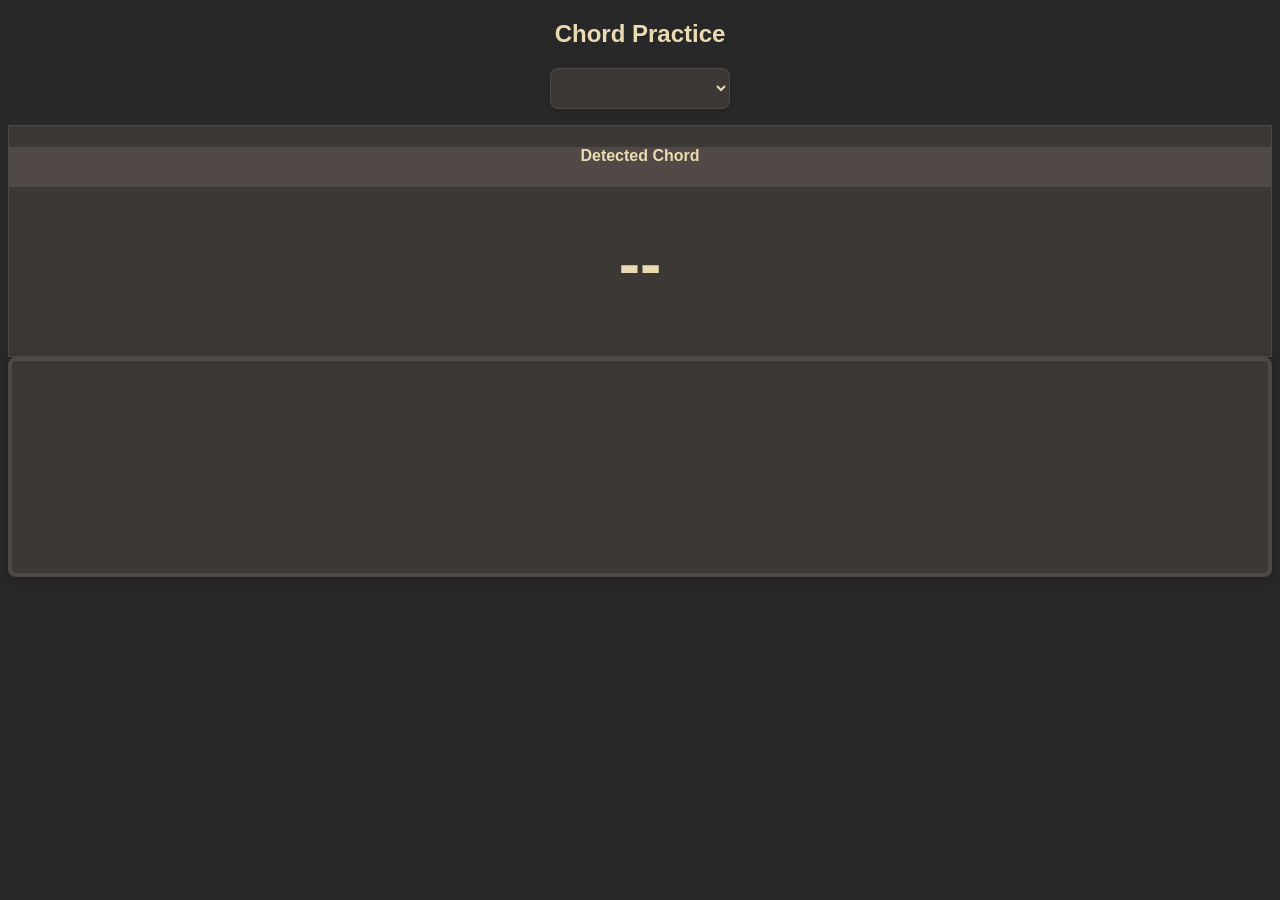
==== src/spiffs/chord.html @ fc00f17d "add chord note highlighting" ====
<!DOCTYPE html>
<html>
<head>
    <meta charset="utf-8">
    <title>Chord Practice</title>
    <link rel="stylesheet" href="bootstrap.css">
    <link rel="stylesheet" href="style.css">
</head>
<body>
    <div id="navbar"></div>

    <div class="container mt-5">
        <h2 class="text-center">Chord Practice</h2>
        <div class="row justify-content-center">
            <div class="col-md-4">
                <select id="chord-dropdown" class="form-select form-select-lg bg-dark text-light"></select>
            </div>
        </div>
        <div class="row justify-content-center">
            <div class="col-md-6">
                <div class="card">
                    <div class="card-header">
                        <h4>Detected Chord</h4>
                    </div>
                    <div class="card-body">
                        <div id="chord-display" class="chord-display">
                            <div id="chord-name">--</div>
                            <div id="notes-display" style="display: none; margin-top: 10px;"></div>
                        </div>
                    </div>
                </div>
            </div>
        </div>

        <div id="fretboard-container" class="mt-4 row justify-content-center">
            <div id="fretboard"></div>
        </div>
    </div>

    <script src="jquery.js"></script>
    <script src="popper.js"></script>
    <script src="bootstrap.js"></script>
    <script src="chords.js"></script>
    <script src="chord.js"></script>
</body>
---- src/spiffs/style.css ----
#tuning-dropdown {
    background-color: var(--bg1) !important;
    color: var(--fg) !important;
    border: 1px solid var(--bg2) !important;
    font-size: 1.2rem;
    padding: 0.5rem 1rem;
    border-radius: 8px;
    width: auto;
    min-width: 180px;
    max-width: 240px;
    text-align: center;
    background: var(--bg1);
    position: relative;
}

#tuning-dropdown::-ms-expand {
    display: none;
}

/* Custom arrow */
#tuning-dropdown {
    background-position: right 1rem center;
    background-size: 1.2em;
    box-shadow: 0 2px 8px rgba(0,0,0,0.08);
    display: block;
    margin-left: auto;
    margin-right: auto;
}
#tuning-dropdown option {
    text-align: center;
}

#tuning-dropdown option.separator {
    color: var(--fg-gray) !important;
    background: var(--bg2) !important;
    font-size: 0.9rem;
    text-align: center;
}

#tuning-dropdown:focus {
    border-color: var(--yellow) !important;
    outline: none;
}
/* Gruvbox Dark Color Scheme */
:root {
    --bg: #282828;
    --bg1: #3c3836;
    --bg2: #504945;
    --fg: #ebdbb2;
    --fg-gray: #a89984;
    --red: #cc241d;
    --green: #98971a;
    --yellow: #d79921;
    --blue: #458588;
    --purple: #b16286;
    --aqua: #689d6a;
    --orange: #d65d0e;
}

body {
    font-family: sans-serif;
    text-align: center;
    background-color: var(--bg);
    color: var(--fg);
}

/* Navbar styling */
.navbar {
    background-color: var(--bg1) !important;
    border-bottom: 1px solid var(--bg2);
}

.navbar-brand, .nav-link {
    color: var(--fg) !important;
}

.nav-link:hover {
    color: var(--yellow) !important;
}

.navbar-toggler-icon {
    background-image: url("data:image/svg+xml;charset=utf8,%3Csvg viewBox='0 0 30 30' xmlns='http://www.w3.org/2000/svg'%3E%3Cpath stroke='rgb(235, 219, 178)' stroke-width='2' stroke-linecap='round' stroke-miterlimit='10' d='M4 7h22M4 15h22M4 23h22'/%3E%3C/svg%3E");
}

/* Jumbotron */
.jumbotron {
    background-color: var(--bg1);
    color: var(--fg);
    border: 1px solid var(--bg2);
}

/* Meter styling */
#meter {
    position: relative;
    width: 300px;
    height: 150px;
    margin: 40px auto;
    border-top-left-radius: 300px;
    border-top-right-radius: 300px;
    border: 2px solid var(--fg-gray);
    border-bottom: none;
    overflow: hidden;
    background-color: var(--bg1);
}

#needle {
    position: absolute;
    bottom: 0;
    left: 50%;
    width: 4px;
    height: 140px;
    background: var(--orange);
    transform-origin: bottom center;
    transform: rotate(0deg);
    transition: transform 0.1s linear;
}

#green-zone {
    position: absolute;
    bottom: 0;
    left: 0;
    width: 100%;
    height: 100%;
    background-color: var(--green);
    clip-path: polygon(50% 100%, 40% 0%, 60% 0%);
    opacity: 0.3;
}

#center-line {
    position: absolute;
    bottom: 0;
    left: 50%;
    width: 2px;
    height: 100px;
    background-color: var(--fg-gray);
    transform: translateX(-50%);
    opacity: 0.5;
}

/* Readout display */
#readout {
    background-color: var(--bg1);
    border: 1px solid var(--bg2);
    border-radius: 8px;
    padding: 20px;
    margin: 20px auto;
    max-width: 300px;
}

#note {
    font-size: 4rem;
    font-weight: bold;
    color: var(--yellow);
    margin-bottom: 10px;
}

.dropdown-item {
    color: var(--fg);
}

.dropdown-item:hover {
    background-color: var(--bg2);
    color: var(--yellow);
}

.dropdown-divider {
    border-top: 1px solid var(--bg2);
}

/* Buttons */
.btn-secondary {
    background-color: var(--bg2);
    border-color: var(--fg-gray);
    color: var(--fg);
}

.btn-secondary:hover {
    background-color: var(--fg-gray);
    color: var(--bg);
}

/* Tuning display */
#tuning-display {
    background-color: var(--bg1);
    border: 1px solid var(--bg2);
    border-radius: 8px;
    padding: 15px;
}

.string-indicator {
    color: var(--fg-gray);
    margin: 5px;
}

.string-indicator.active {
    color: var(--green);
    font-weight: bold;
}

/* Scale page */
.scale-note {
    display: inline-block;
    background-color: var(--bg1);
    border: 1px solid var(--bg2);
    border-radius: 4px;
    padding: 8px 16px;
    margin: 5px;
    color: var(--fg);
}

.scale-note.root {
    background-color: var(--orange);
    color: var(--bg);
}

.scale-note.interval {
    background-color: var(--blue);
    color: var(--fg);
}

/* Cards */
.card {
    background-color: var(--bg1);
    border: 1px solid var(--bg2);
}

.card-header {
    background-color: var(--bg2);
    color: var(--fg);
    border-bottom: 1px solid var(--bg2);
}

.card-body {
    color: var(--fg);
}

/* Form elements */
.form-control {
    background-color: var(--bg1);
    border: 1px solid var(--bg2);
    color: var(--fg);
}

.form-control:focus {
    background-color: var(--bg1);
    border-color: var(--yellow);
    color: var(--fg);
}

/* Links */
a {
    color: var(--aqua);
}

a:hover {
    color: var(--yellow);
}

/* Chord detector page */
.chord-display {
    background-color: var(--bg1);
    border-radius: 8px;
    padding: 40px 20px;
    text-align: center;
}

#chord-name {
    font-size: 4rem;
    font-weight: bold;
    color: var(--fg);
    margin-bottom: 15px;
}

#chord-name.detected {
    color: var(--green);
}

/* Chord dropdown style (match tuner) */
#chord-dropdown {
    background-color: var(--bg1) !important;
    color: var(--fg) !important;
    border: 1px solid var(--bg2) !important;
    font-size: 1.2rem;
    padding: 0.5rem 1rem;
    border-radius: 8px;
    margin-bottom: 1rem;
    width: auto;
    min-width: 180px;
    max-width: 240px;
    text-align: center;
    box-shadow: 0 2px 8px rgba(0,0,0,0.08);
    display: block;
    margin-left: auto;
    margin-right: auto;
}
#chord-dropdown option {
    text-align: center;
}
#chord-dropdown:focus {
    border-color: var(--yellow) !important;
    outline: none;
}

/* Fretboard grid styles */
#fretboard {
    display: grid;
    grid-template-columns: 32px repeat(12, 48px); /* first column for X/O */
    grid-template-rows: repeat(5, 32px);
    gap: 0;
    background: var(--bg1);
    border: 4px solid var(--bg2);
    border-radius: 8px;
    box-shadow: 0 2px 12px rgba(0,0,0,0.18);
    min-width: 640px;
    min-height: 192px;
    position: relative;
    padding-top: 20px;
}
.fret-cell {
    width: 48px;
    height: 32px;
    background: none;
    border-right: 2px solid var(--fg-gray);
    border-top: 2px solid var(--fg-gray);
    box-sizing: border-box;
    position: relative;
}
.fret-label {
    font-size: 0.9rem;
    color: var(--fg-gray);
    position: absolute;
    top: 100%;
    left: 50%;
    transform: translate(-50%, 0);
    margin-top: 10px;
}

.fret-cell.last-row {
    border-right: none;
    height: 5px;
}

.fret-circle {
    width: 26px;
    height: 26px;
    background: var(--blue);
    border-radius: 50%;
    position: absolute;
    left: 50%;
    top: 0;
    transform: translate(-50%, -50%);
    box-shadow: 0 1px 6px rgba(0,0,0,0.18);
    display: flex;
    align-items: center;
    justify-content: center;
    color: var(--fg);
    font-weight: bold;
    font-size: 1.2rem;
    z-index: 2;
    border: 2px solid var(--fg);
}

.fret-xo-circle {
    top: 50%;
    transform: translate(-50%, -50%);
    font-size: 1rem;
}

.fret-circle-target {
    background: var(--blue);
}

.fret-circle-correct {
    background: var(--green) !important;
}

.fret-circle-incorrect {
    background: var(--red) !important;
}
.fret-xo {
    height: 32px;
    width: 32px;
    transform: translateY(-16px);
    vertical-align: bottom;
    text-align: center;
    position: relative;
    display: flex;
    align-items: center;
    justify-content: center;
}

.fret-xo .fret-circle {
    position: static;
    transform: none;
    margin: 0 auto;
}

/* Played note highlighting */
.note-circle {
    width: 26px;
    height: 26px;
    background: var(--green);
    border-radius: 50%;
    position: absolute;
    left: 50%;
    top: 0;
    transform: translate(-50%, -50%);
    box-shadow: 0 1px 6px rgba(0,0,0,0.18);
    display: flex;
    align-items: center;
    justify-content: center;
    color: var(--fg);
    font-weight: bold;
    font-size: 0.9rem;
    z-index: 1;
    border: 2px solid var(--fg);
}

.note-circle-correct {
    background: var(--green);
}

.note-circle-incorrect {
    background: var(--red);
}

#fretboard-container {
    position: relative;
    height: 240px;
}
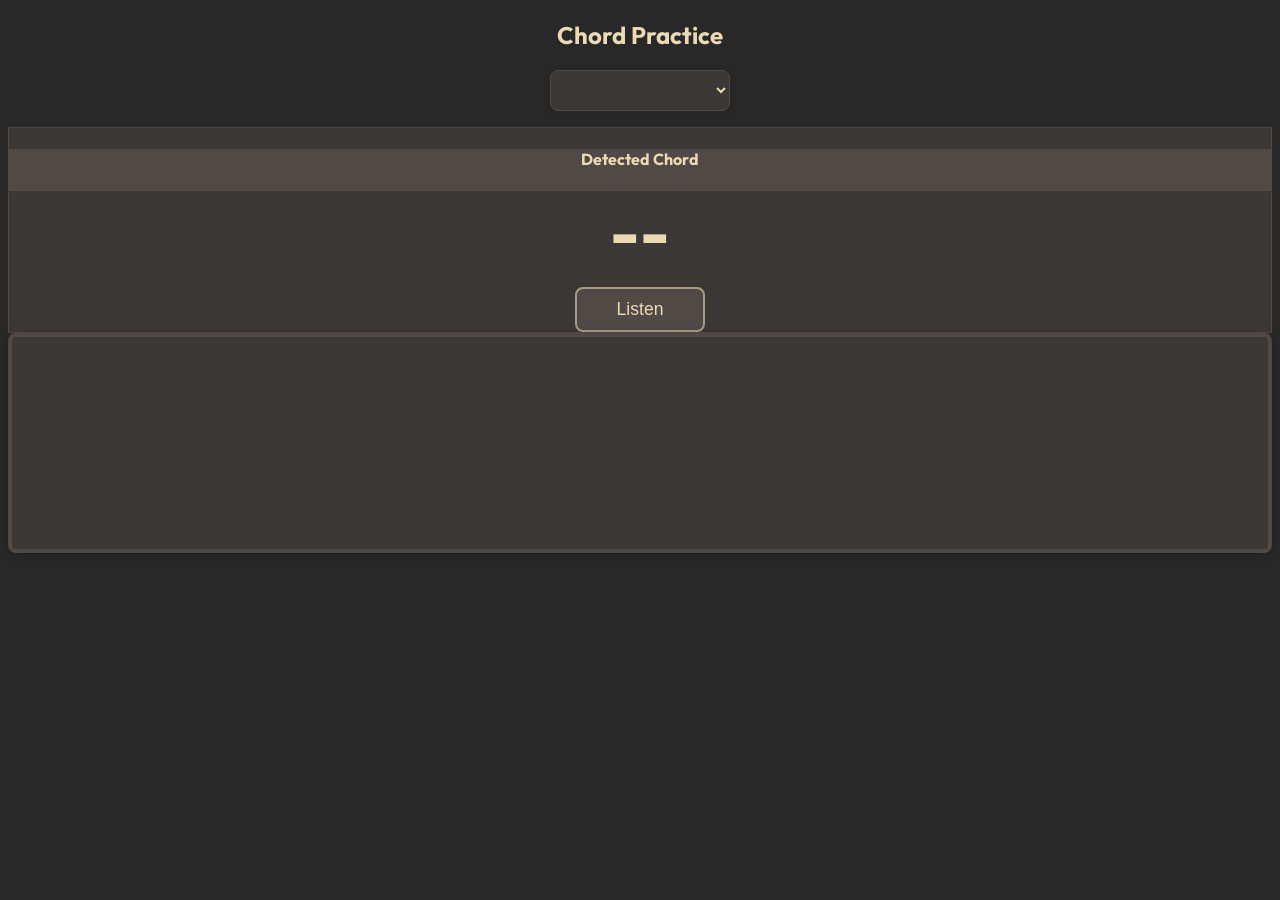
==== commit 4290f875: "light mode" ====
--- a/src/spiffs/chord.html
+++ b/src/spiffs/chord.html
@@ -5,11 +5,13 @@
     <title>Chord Practice</title>
     <link rel="stylesheet" href="bootstrap.css">
     <link rel="stylesheet" href="style.css">
+    <link rel="stylesheet" href="chord.css">
+    <link rel="stylesheet" href="fretboard.css">
 </head>
 <body>
     <div id="navbar"></div>
 
-    <div class="container mt-5">
+    <div class="container mt-4">
         <h2 class="text-center">Chord Practice</h2>
         <div class="row justify-content-center">
             <div class="col-md-4">
@@ -25,7 +27,11 @@
                     <div class="card-body">
                         <div id="chord-display" class="chord-display">
                             <div id="chord-name">--</div>
-                            <div id="notes-display" style="display: none; margin-top: 10px;"></div>
+                            <div id="target-notes-display" style="margin-top: 10px;"></div>
+                            <div id="detected-notes-display" style="margin-top: 5px; display: none;"></div>
+                            <div class="text-center mt-3">
+                                <button id="listen-btn" class="btn btn-lg">Listen</button>
+                            </div>
                         </div>
                     </div>
                 </div>
--- a/src/spiffs/style.css
+++ b/src/spiffs/style.css
@@ -1,46 +1,5 @@
-#tuning-dropdown {
-    background-color: var(--bg1) !important;
-    color: var(--fg) !important;
-    border: 1px solid var(--bg2) !important;
-    font-size: 1.2rem;
-    padding: 0.5rem 1rem;
-    border-radius: 8px;
-    width: auto;
-    min-width: 180px;
-    max-width: 240px;
-    text-align: center;
-    background: var(--bg1);
-    position: relative;
-}
-
-#tuning-dropdown::-ms-expand {
-    display: none;
-}
-
-/* Custom arrow */
-#tuning-dropdown {
-    background-position: right 1rem center;
-    background-size: 1.2em;
-    box-shadow: 0 2px 8px rgba(0,0,0,0.08);
-    display: block;
-    margin-left: auto;
-    margin-right: auto;
-}
-#tuning-dropdown option {
-    text-align: center;
-}
-
-#tuning-dropdown option.separator {
-    color: var(--fg-gray) !important;
-    background: var(--bg2) !important;
-    font-size: 0.9rem;
-    text-align: center;
-}
-
-#tuning-dropdown:focus {
-    border-color: var(--yellow) !important;
-    outline: none;
-}
+@import url('https://fonts.googleapis.com/css2?family=Outfit:wght@400;600;700&display=swap');
+
 /* Gruvbox Dark Color Scheme */
 :root {
     --bg: #282828;
@@ -57,8 +16,94 @@
     --orange: #d65d0e;
 }
 
+/* Gruvbox Light Color Scheme */
+body.light-theme {
+    --bg: #fbf1c7;
+    --bg1: #ebdbb2;
+    --bg2: #d5c4a1;
+    --fg: #3c3836;
+    --fg-gray: #7c6f64;
+    --red: #9d0006;
+    --green: #79740e;
+    --yellow: #b57614;
+    --blue: #076678;
+    --purple: #8f3f71;
+    --aqua: #427b58;
+    --orange: #af3a03;
+}
+
+/* Theme toggle */
+.theme-toggle {
+    display: flex;
+    align-items: center;
+    align-self: center;
+    gap: 6px;
+    flex-shrink: 0;
+    padding-right: 8px;
+    margin-left: auto;
+}
+
+.theme-toggle-label {
+    font-size: 1rem;
+    line-height: 1;
+    height: 20px;
+    display: flex;
+    align-items: center;
+    color: var(--fg-gray);
+    user-select: none;
+}
+
+.theme-switch {
+    position: relative;
+    display: inline-block;
+    width: 36px;
+    height: 20px;
+    margin: 0;
+}
+
+.theme-switch input {
+    position: absolute;
+    opacity: 0;
+    width: 0;
+    height: 0;
+    margin: 0;
+}
+
+.theme-slider {
+    position: absolute;
+    cursor: pointer;
+    inset: 0;
+    background-color: var(--bg2);
+    border: 1px solid var(--fg-gray);
+    border-radius: 20px;
+    transition: background-color 0.2s;
+}
+
+.theme-slider::before {
+    content: '';
+    position: absolute;
+    width: 14px;
+    height: 14px;
+    left: 2px;
+    top: 50%;
+    transform: translateY(-50%);
+    background-color: var(--fg-gray);
+    border-radius: 50%;
+    transition: transform 0.2s, background-color 0.2s;
+}
+
+.theme-switch input:checked + .theme-slider {
+    background-color: var(--yellow);
+    border-color: var(--yellow);
+}
+
+.theme-switch input:checked + .theme-slider::before {
+    transform: translate(16px, -50%);
+    background-color: var(--bg);
+}
+
 body {
-    font-family: sans-serif;
+    font-family: 'Outfit', sans-serif;
     text-align: center;
     background-color: var(--bg);
     color: var(--fg);
@@ -74,8 +119,25 @@
     color: var(--fg) !important;
 }
 
+.nav-link {
+    margin: 0 4px;
+    padding: 6px 18px !important;
+    border-radius: 6px;
+    border: 1px solid var(--bg2);
+    background-color: var(--bg2);
+    transition: background-color 0.15s, color 0.15s, border-color 0.15s;
+}
+
 .nav-link:hover {
-    color: var(--yellow) !important;
+    color: var(--bg) !important;
+    background-color: var(--yellow) !important;
+    border-color: var(--yellow) !important;
+}
+
+.nav-link.active {
+    color: var(--bg) !important;
+    background-color: var(--orange) !important;
+    border-color: var(--orange) !important;
 }
 
 .navbar-toggler-icon {
@@ -89,71 +151,7 @@
     border: 1px solid var(--bg2);
 }
 
-/* Meter styling */
-#meter {
-    position: relative;
-    width: 300px;
-    height: 150px;
-    margin: 40px auto;
-    border-top-left-radius: 300px;
-    border-top-right-radius: 300px;
-    border: 2px solid var(--fg-gray);
-    border-bottom: none;
-    overflow: hidden;
-    background-color: var(--bg1);
-}
-
-#needle {
-    position: absolute;
-    bottom: 0;
-    left: 50%;
-    width: 4px;
-    height: 140px;
-    background: var(--orange);
-    transform-origin: bottom center;
-    transform: rotate(0deg);
-    transition: transform 0.1s linear;
-}
-
-#green-zone {
-    position: absolute;
-    bottom: 0;
-    left: 0;
-    width: 100%;
-    height: 100%;
-    background-color: var(--green);
-    clip-path: polygon(50% 100%, 40% 0%, 60% 0%);
-    opacity: 0.3;
-}
-
-#center-line {
-    position: absolute;
-    bottom: 0;
-    left: 50%;
-    width: 2px;
-    height: 100px;
-    background-color: var(--fg-gray);
-    transform: translateX(-50%);
-    opacity: 0.5;
-}
-
-/* Readout display */
-#readout {
-    background-color: var(--bg1);
-    border: 1px solid var(--bg2);
-    border-radius: 8px;
-    padding: 20px;
-    margin: 20px auto;
-    max-width: 300px;
-}
-
-#note {
-    font-size: 4rem;
-    font-weight: bold;
-    color: var(--yellow);
-    margin-bottom: 10px;
-}
-
+/* Dropdown items */
 .dropdown-item {
     color: var(--fg);
 }
@@ -179,22 +177,42 @@
     color: var(--bg);
 }
 
-/* Tuning display */
-#tuning-display {
-    background-color: var(--bg1);
-    border: 1px solid var(--bg2);
-    border-radius: 8px;
-    padding: 15px;
-}
-
-.string-indicator {
-    color: var(--fg-gray);
-    margin: 5px;
-}
-
-.string-indicator.active {
-    color: var(--green);
-    font-weight: bold;
+/* Cards */
+.card {
+    background-color: var(--bg1);
+    border: 1px solid var(--bg2);
+}
+
+.card-header {
+    background-color: var(--bg2);
+    color: var(--fg);
+    border-bottom: 1px solid var(--bg2);
+}
+
+.card-body {
+    color: var(--fg);
+}
+
+/* Form elements */
+.form-control {
+    background-color: var(--bg1);
+    border: 1px solid var(--bg2);
+    color: var(--fg);
+}
+
+.form-control:focus {
+    background-color: var(--bg1);
+    border-color: var(--yellow);
+    color: var(--fg);
+}
+
+/* Links */
+a {
+    color: var(--aqua);
+}
+
+a:hover {
+    color: var(--yellow);
 }
 
 /* Scale page */
@@ -218,213 +236,52 @@
     color: var(--fg);
 }
 
-/* Cards */
-.card {
-    background-color: var(--bg1);
-    border: 1px solid var(--bg2);
-}
-
-.card-header {
-    background-color: var(--bg2);
-    color: var(--fg);
-    border-bottom: 1px solid var(--bg2);
-}
-
-.card-body {
-    color: var(--fg);
-}
-
-/* Form elements */
-.form-control {
-    background-color: var(--bg1);
-    border: 1px solid var(--bg2);
-    color: var(--fg);
-}
-
-.form-control:focus {
-    background-color: var(--bg1);
+.scale-root-circle {
+    background: var(--orange) !important;
+    color: var(--bg) !important;
+}
+
+.fret-circle.scale-note-circle {
+    font-size: 1rem;
+}
+
+.select-dark {
+    background-color: var(--bg1);
+    color: var(--fg);
+    border: 1px solid var(--bg2);
+    font-size: 1.1rem;
+    padding: 0.4rem 0.8rem;
+    border-radius: 8px;
+    min-width: 140px;
+}
+
+.select-dark:focus {
     border-color: var(--yellow);
-    color: var(--fg);
-}
-
-/* Links */
-a {
-    color: var(--aqua);
-}
-
-a:hover {
-    color: var(--yellow);
-}
-
-/* Chord detector page */
-.chord-display {
-    background-color: var(--bg1);
-    border-radius: 8px;
-    padding: 40px 20px;
-    text-align: center;
-}
-
-#chord-name {
-    font-size: 4rem;
-    font-weight: bold;
-    color: var(--fg);
-    margin-bottom: 15px;
-}
-
-#chord-name.detected {
-    color: var(--green);
-}
-
-/* Chord dropdown style (match tuner) */
-#chord-dropdown {
-    background-color: var(--bg1) !important;
-    color: var(--fg) !important;
-    border: 1px solid var(--bg2) !important;
-    font-size: 1.2rem;
-    padding: 0.5rem 1rem;
-    border-radius: 8px;
-    margin-bottom: 1rem;
-    width: auto;
-    min-width: 180px;
-    max-width: 240px;
-    text-align: center;
-    box-shadow: 0 2px 8px rgba(0,0,0,0.08);
-    display: block;
-    margin-left: auto;
-    margin-right: auto;
-}
-#chord-dropdown option {
-    text-align: center;
-}
-#chord-dropdown:focus {
-    border-color: var(--yellow) !important;
     outline: none;
 }
 
-/* Fretboard grid styles */
-#fretboard {
-    display: grid;
-    grid-template-columns: 32px repeat(12, 48px); /* first column for X/O */
-    grid-template-rows: repeat(5, 32px);
-    gap: 0;
-    background: var(--bg1);
-    border: 4px solid var(--bg2);
-    border-radius: 8px;
-    box-shadow: 0 2px 12px rgba(0,0,0,0.18);
-    min-width: 640px;
-    min-height: 192px;
-    position: relative;
-    padding-top: 20px;
-}
-.fret-cell {
-    width: 48px;
-    height: 32px;
-    background: none;
-    border-right: 2px solid var(--fg-gray);
-    border-top: 2px solid var(--fg-gray);
-    box-sizing: border-box;
-    position: relative;
-}
-.fret-label {
-    font-size: 0.9rem;
-    color: var(--fg-gray);
-    position: absolute;
-    top: 100%;
-    left: 50%;
-    transform: translate(-50%, 0);
-    margin-top: 10px;
-}
-
-.fret-cell.last-row {
-    border-right: none;
-    height: 5px;
-}
-
-.fret-circle {
-    width: 26px;
-    height: 26px;
-    background: var(--blue);
-    border-radius: 50%;
-    position: absolute;
-    left: 50%;
-    top: 0;
-    transform: translate(-50%, -50%);
-    box-shadow: 0 1px 6px rgba(0,0,0,0.18);
-    display: flex;
-    align-items: center;
-    justify-content: center;
-    color: var(--fg);
-    font-weight: bold;
-    font-size: 1.2rem;
-    z-index: 2;
-    border: 2px solid var(--fg);
-}
-
-.fret-xo-circle {
-    top: 50%;
-    transform: translate(-50%, -50%);
-    font-size: 1rem;
-}
-
-.fret-circle-target {
-    background: var(--blue);
-}
-
-.fret-circle-correct {
-    background: var(--green) !important;
-}
-
-.fret-circle-incorrect {
-    background: var(--red) !important;
-}
-.fret-xo {
-    height: 32px;
-    width: 32px;
-    transform: translateY(-16px);
-    vertical-align: bottom;
-    text-align: center;
-    position: relative;
-    display: flex;
-    align-items: center;
-    justify-content: center;
-}
-
-.fret-xo .fret-circle {
-    position: static;
-    transform: none;
-    margin: 0 auto;
-}
-
-/* Played note highlighting */
-.note-circle {
-    width: 26px;
-    height: 26px;
-    background: var(--green);
-    border-radius: 50%;
-    position: absolute;
-    left: 50%;
-    top: 0;
-    transform: translate(-50%, -50%);
-    box-shadow: 0 1px 6px rgba(0,0,0,0.18);
-    display: flex;
-    align-items: center;
-    justify-content: center;
-    color: var(--fg);
-    font-weight: bold;
-    font-size: 0.9rem;
-    z-index: 1;
-    border: 2px solid var(--fg);
-}
-
-.note-circle-correct {
-    background: var(--green);
-}
-
-.note-circle-incorrect {
-    background: var(--red);
-}
-
-#fretboard-container {
-    position: relative;
-    height: 240px;
-}
+/* Light theme: fretboard circles have dark backgrounds so need light text */
+body.light-theme .fret-circle {
+    color: var(--bg);
+    border-color: var(--bg2);
+}
+
+body.light-theme .note-circle {
+    color: var(--bg);
+    border-color: var(--bg2);
+}
+
+body.light-theme .scale-note.interval {
+    color: var(--bg);
+}
+
+/* Mobile navbar */
+@media (max-width: 991.98px) {
+    .navbar-toggler  { order: 1; }
+    .theme-toggle    { order: 2; }
+    .navbar-collapse { order: 3; }
+
+    .navbar-collapse .nav-link {
+        margin: 4px 8px;
+    }
+}
--- a/src/spiffs/chord.css
+++ b/src/spiffs/chord.css
@@ -0,0 +1,78 @@
+/* Chord detector page styles */
+
+.chord-display {
+    background-color: var(--bg1);
+    border-radius: 8px;
+    text-align: center;
+}
+
+#chord-name {
+    font-size: 4rem;
+    font-weight: bold;
+    color: var(--fg);
+    margin-bottom: 15px;
+}
+
+#chord-name.detected-correct {
+    color: var(--green);
+}
+
+#chord-name.detected-incorrect {
+    color: var(--red);
+}
+
+/* Chord dropdown style (match tuner) */
+#chord-dropdown {
+    background-color: var(--bg1) !important;
+    color: var(--fg) !important;
+    border: 1px solid var(--bg2) !important;
+    font-size: 1.2rem;
+    padding: 0.5rem 1rem;
+    border-radius: 8px;
+    margin-bottom: 1rem;
+    width: auto;
+    min-width: 180px;
+    max-width: 240px;
+    text-align: center;
+    box-shadow: 0 2px 8px rgba(0,0,0,0.08);
+    display: block;
+    margin-left: auto;
+    margin-right: auto;
+}
+
+#chord-dropdown option {
+    text-align: center;
+}
+
+#chord-dropdown:focus {
+    border-color: var(--yellow) !important;
+    outline: none;
+}
+
+/* Listen button styling */
+#listen-btn {
+    background-color: var(--bg2) !important;
+    border: 2px solid var(--fg-gray) !important;
+    color: var(--fg) !important;
+    font-size: 1.1rem;
+    padding: 10px 40px;
+    border-radius: 8px;
+    transition: all 0.3s ease;
+}
+
+#listen-btn:hover {
+    background-color: var(--fg-gray) !important;
+    color: var(--bg) !important;
+    border-color: var(--yellow) !important;
+}
+
+#listen-btn.listening {
+    background-color: var(--green) !important;
+    border-color: var(--green) !important;
+    color: var(--bg) !important;
+}
+
+#listen-btn.listening:hover {
+    background-color: var(--red) !important;
+    border-color: var(--red) !important;
+}
--- a/src/spiffs/fretboard.css
+++ b/src/spiffs/fretboard.css
@@ -0,0 +1,133 @@
+/* Fretboard grid styles */
+
+#fretboard {
+    display: grid;
+    grid-template-columns: 32px repeat(12, 48px); /* first column for X/O */
+    grid-template-rows: repeat(5, 32px);
+    gap: 0;
+    background: var(--bg1);
+    border: 4px solid var(--bg2);
+    border-radius: 8px;
+    box-shadow: 0 2px 12px rgba(0,0,0,0.18);
+    min-width: 640px;
+    min-height: 192px;
+    position: relative;
+    padding-top: 20px;
+    padding-right: 16px;
+}
+
+.fret-cell {
+    width: 48px;
+    height: 32px;
+    background: none;
+    border-right: 2px solid var(--fg-gray);
+    border-top: 2px solid var(--fg-gray);
+    box-sizing: border-box;
+    position: relative;
+}
+
+.fret-label {
+    font-size: 0.9rem;
+    color: var(--fg-gray);
+    position: absolute;
+    top: 100%;
+    left: 50%;
+    transform: translate(-50%, 0);
+    margin-top: 10px;
+}
+
+.fret-cell.last-row {
+    border-right: none;
+    height: 5px;
+}
+
+.fret-circle {
+    width: 30px;
+    height: 30px;
+    background: var(--blue);
+    border-radius: 50%;
+    position: absolute;
+    left: 50%;
+    top: 0;
+    transform: translate(-50%, -50%);
+    box-shadow: 0 1px 6px rgba(0,0,0,0.18);
+    display: flex;
+    align-items: center;
+    justify-content: center;
+    line-height: 1;
+    color: var(--fg);
+    font-weight: bold;
+    font-size: 1.2rem;
+    z-index: 2;
+    border: 2px solid var(--fg);
+}
+
+.fret-xo-circle {
+    top: 50%;
+    transform: translate(-50%, -50%);
+    font-size: 1rem;
+}
+
+.fret-circle-target {
+    background: var(--blue);
+}
+
+.fret-circle-correct {
+    background: var(--green) !important;
+}
+
+.fret-circle-incorrect {
+    background: var(--red) !important;
+}
+
+.fret-xo {
+    height: 32px;
+    width: 32px;
+    transform: translateY(-16px);
+    vertical-align: bottom;
+    text-align: center;
+    position: relative;
+    display: flex;
+    align-items: center;
+    justify-content: center;
+}
+
+.fret-xo .fret-circle {
+    position: static;
+    transform: none;
+    margin: 0 auto;
+}
+
+/* Played note highlighting */
+.note-circle {
+    width: 26px;
+    height: 26px;
+    background: var(--green);
+    border-radius: 50%;
+    position: absolute;
+    left: 50%;
+    top: 0;
+    transform: translate(-50%, -50%);
+    box-shadow: 0 1px 6px rgba(0,0,0,0.18);
+    display: flex;
+    align-items: center;
+    justify-content: center;
+    color: var(--fg);
+    font-weight: bold;
+    font-size: 0.9rem;
+    z-index: 1;
+    border: 2px solid var(--fg);
+}
+
+.note-circle-correct {
+    background: var(--green);
+}
+
+.note-circle-incorrect {
+    background: var(--red);
+}
+
+#fretboard-container {
+    position: relative;
+    height: 240px;
+}
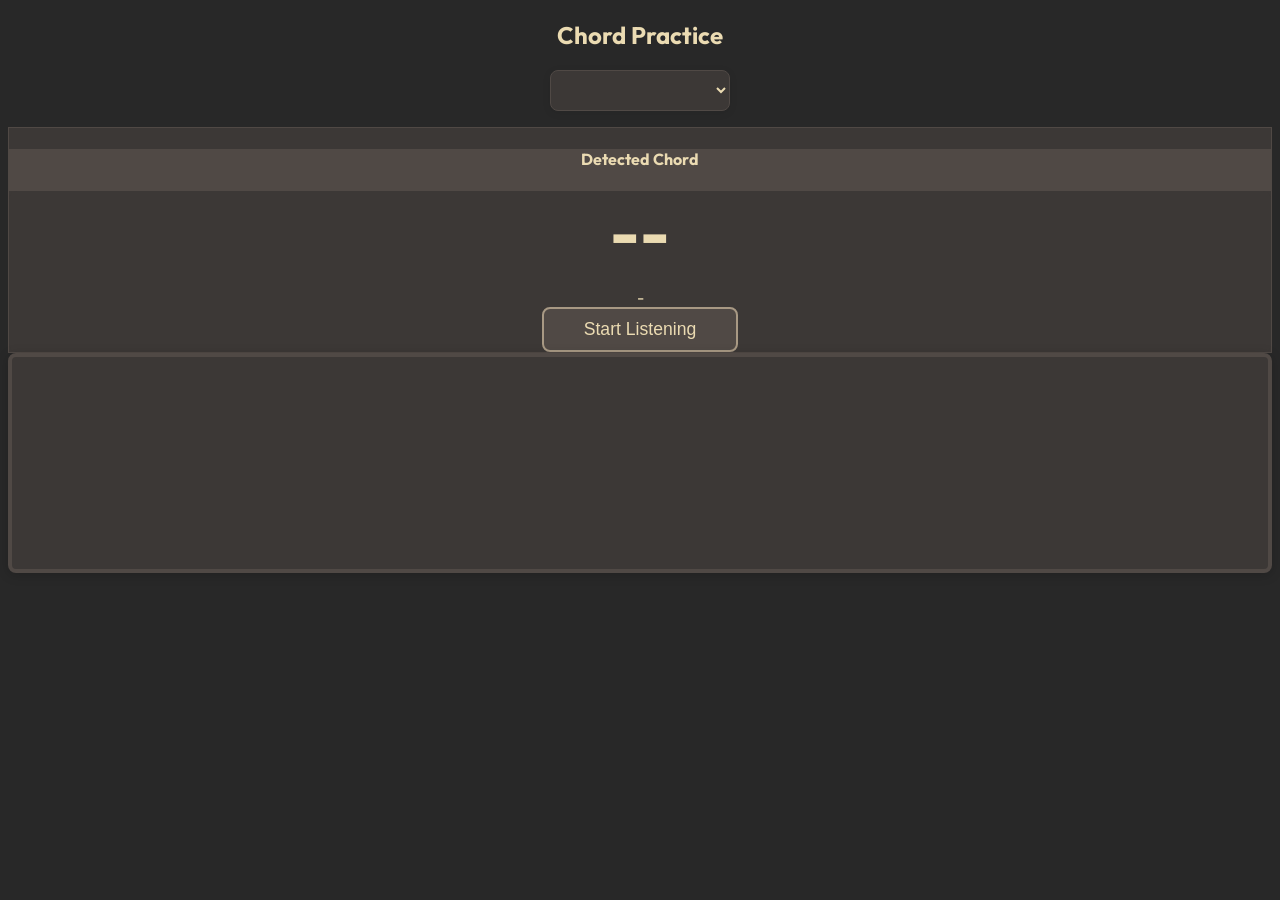
==== commit 1829d080: "do some minor ui fixes" ====
--- a/src/spiffs/chord.html
+++ b/src/spiffs/chord.html
@@ -28,9 +28,9 @@
                         <div id="chord-display" class="chord-display">
                             <div id="chord-name">--</div>
                             <div id="target-notes-display" style="margin-top: 10px;"></div>
-                            <div id="detected-notes-display" style="margin-top: 5px; display: none;"></div>
+                            <div id="detected-notes-display" style="margin-top: 5px;">-</div>
                             <div class="text-center mt-3">
-                                <button id="listen-btn" class="btn btn-lg">Listen</button>
+                                <button id="listen-btn" class="btn btn-lg">Start Listening</button>
                             </div>
                         </div>
                     </div>
--- a/src/spiffs/style.css
+++ b/src/spiffs/style.css
@@ -14,6 +14,13 @@
     --purple: #b16286;
     --aqua: #689d6a;
     --orange: #d65d0e;
+    /* bright variants — used for fretboard highlights */
+    --bright-red: #fb4934;
+    --bright-green: #b8bb26;
+    --bright-yellow: #fabd2f;
+    --bright-blue: #83a598;
+    --bright-aqua: #8ec07c;
+    --bright-orange: #fe8019;
 }
 
 /* Gruvbox Light Color Scheme */
@@ -30,6 +37,12 @@
     --purple: #8f3f71;
     --aqua: #427b58;
     --orange: #af3a03;
+    --bright-red: #cc241d;
+    --bright-green: #98971a;
+    --bright-yellow: #d79921;
+    --bright-blue: #458588;
+    --bright-aqua: #689d6a;
+    --bright-orange: #d65d0e;
 }
 
 /* Theme toggle */
@@ -227,23 +240,20 @@
 }
 
 .scale-note.root {
-    background-color: var(--orange);
+    background-color: var(--bright-orange);
     color: var(--bg);
 }
 
 .scale-note.interval {
-    background-color: var(--blue);
-    color: var(--fg);
+    background-color: var(--bright-blue);
+    color: var(--bg);
 }
 
 .scale-root-circle {
-    background: var(--orange) !important;
+    background: var(--bright-orange) !important;
     color: var(--bg) !important;
 }
 
-.fret-circle.scale-note-circle {
-    font-size: 1rem;
-}
 
 .select-dark {
     background-color: var(--bg1);
@@ -260,20 +270,7 @@
     outline: none;
 }
 
-/* Light theme: fretboard circles have dark backgrounds so need light text */
-body.light-theme .fret-circle {
-    color: var(--bg);
-    border-color: var(--bg2);
-}
-
-body.light-theme .note-circle {
-    color: var(--bg);
-    border-color: var(--bg2);
-}
-
-body.light-theme .scale-note.interval {
-    color: var(--bg);
-}
+
 
 /* Mobile navbar */
 @media (max-width: 991.98px) {
--- a/src/spiffs/fretboard.css
+++ b/src/spiffs/fretboard.css
@@ -44,7 +44,7 @@
 .fret-circle {
     width: 30px;
     height: 30px;
-    background: var(--blue);
+    background: var(--bright-blue);
     border-radius: 50%;
     position: absolute;
     left: 50%;
@@ -55,11 +55,11 @@
     align-items: center;
     justify-content: center;
     line-height: 1;
-    color: var(--fg);
+    color: var(--bg);
     font-weight: bold;
-    font-size: 1.2rem;
+    font-size: 0.9rem;
     z-index: 2;
-    border: 2px solid var(--fg);
+    border: 2px solid var(--bg);
 }
 
 .fret-xo-circle {
@@ -69,15 +69,15 @@
 }
 
 .fret-circle-target {
-    background: var(--blue);
+    background: var(--bright-blue);
 }
 
 .fret-circle-correct {
-    background: var(--green) !important;
+    background: var(--bright-green) !important;
 }
 
 .fret-circle-incorrect {
-    background: var(--red) !important;
+    background: var(--bright-red) !important;
 }
 
 .fret-xo {
@@ -102,7 +102,7 @@
 .note-circle {
     width: 26px;
     height: 26px;
-    background: var(--green);
+    background: var(--bright-green);
     border-radius: 50%;
     position: absolute;
     left: 50%;
@@ -112,19 +112,19 @@
     display: flex;
     align-items: center;
     justify-content: center;
-    color: var(--fg);
+    color: var(--bg);
     font-weight: bold;
     font-size: 0.9rem;
     z-index: 1;
-    border: 2px solid var(--fg);
+    border: 2px solid var(--bg);
 }
 
 .note-circle-correct {
-    background: var(--green);
+    background: var(--bright-green);
 }
 
 .note-circle-incorrect {
-    background: var(--red);
+    background: var(--bright-red);
 }
 
 #fretboard-container {
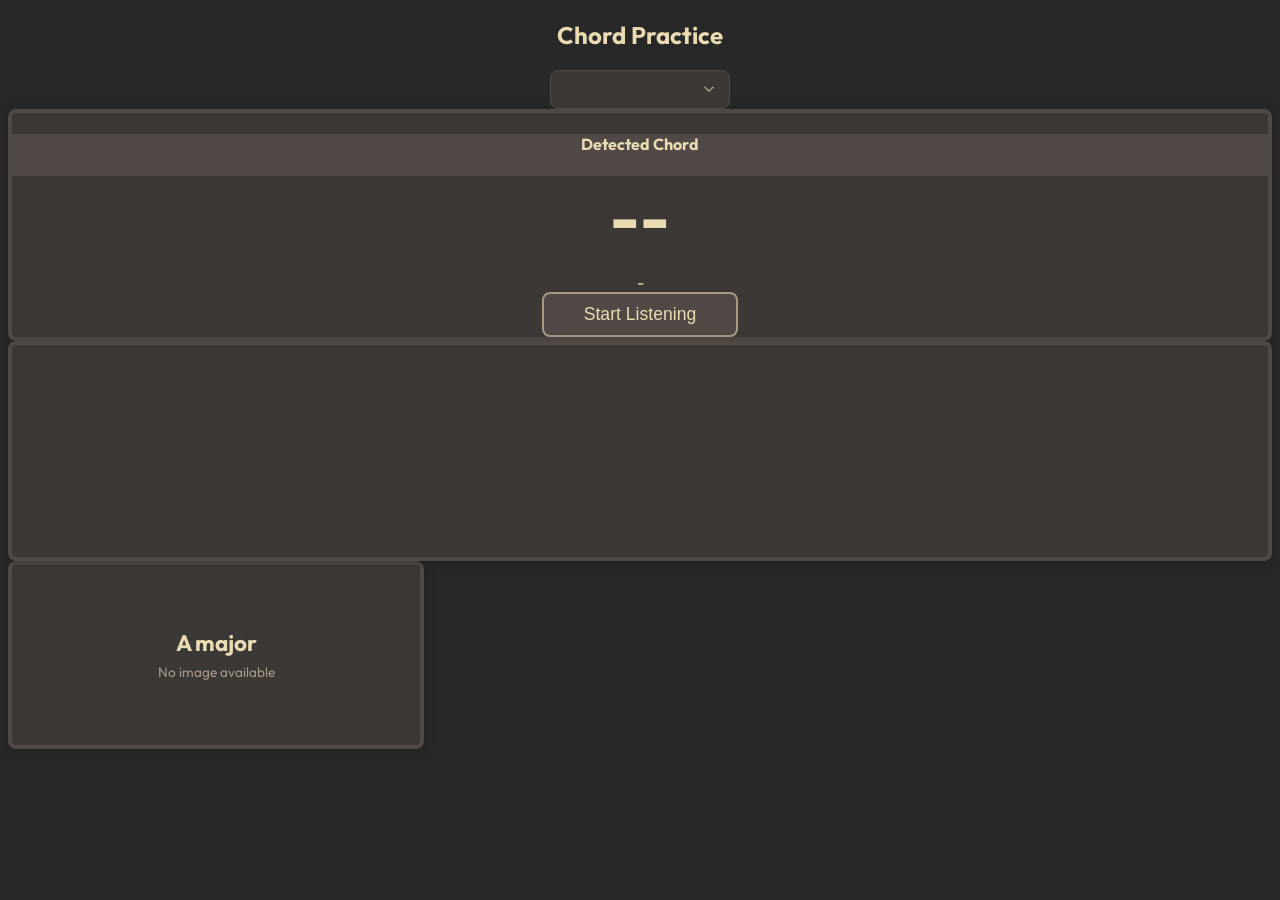
==== commit 762988c8: "cleanup web code" ====
--- a/src/spiffs/chord.html
+++ b/src/spiffs/chord.html
@@ -2,6 +2,7 @@
 <html>
 <head>
     <meta charset="utf-8">
+    <meta name="viewport" content="width=device-width, initial-scale=1, shrink-to-fit=no">
     <title>Chord Practice</title>
     <link rel="stylesheet" href="bootstrap.css">
     <link rel="stylesheet" href="style.css">
@@ -11,11 +12,11 @@
 <body>
     <div id="navbar"></div>
 
-    <div class="container mt-4">
+    <div class="container mt-4 mb-4">
         <h2 class="text-center">Chord Practice</h2>
         <div class="row justify-content-center">
             <div class="col-md-4">
-                <select id="chord-dropdown" class="form-select form-select-lg bg-dark text-light"></select>
+                <select id="chord-dropdown" class="select-dark mb-3"></select>
             </div>
         </div>
         <div class="row justify-content-center">
@@ -38,8 +39,15 @@
             </div>
         </div>
 
-        <div id="fretboard-container" class="mt-4 row justify-content-center">
+        <div id="fretboard-container" class="mt-3 d-flex flex-wrap justify-content-center" style="gap: 1rem;">
             <div id="fretboard"></div>
+            <div id="chord-img-box">
+                <img id="chord-img" alt="">
+                <div id="chord-img-placeholder">
+                    <div id="chord-img-name">A major</div>
+                    <div style="font-size:0.85rem;">No image available</div>
+                </div>
+            </div>
         </div>
     </div>
 
@@ -49,3 +57,4 @@
     <script src="chords.js"></script>
     <script src="chord.js"></script>
 </body>
+</html>
--- a/src/spiffs/style.css
+++ b/src/spiffs/style.css
@@ -1,4 +1,26 @@
-@import url('https://fonts.googleapis.com/css2?family=Outfit:wght@400;600;700&display=swap');
+@font-face {
+    font-family: 'Outfit';
+    font-style: normal;
+    font-weight: 400;
+    font-display: swap;
+    src: url('outfit-400.ttf') format('truetype');
+}
+
+@font-face {
+    font-family: 'Outfit';
+    font-style: normal;
+    font-weight: 600;
+    font-display: swap;
+    src: url('outfit-600.ttf') format('truetype');
+}
+
+@font-face {
+    font-family: 'Outfit';
+    font-style: normal;
+    font-weight: 700;
+    font-display: swap;
+    src: url('outfit-700.ttf') format('truetype');
+}
 
 /* Gruvbox Dark Color Scheme */
 :root {
@@ -128,11 +150,20 @@
     border-bottom: 1px solid var(--bg2);
 }
 
-.navbar-brand, .nav-link {
+.navbar-brand {
+    font-weight: 700;
+    font-size: 1.5rem;
     color: var(--fg) !important;
+    letter-spacing: 0.5px;
+}
+
+.navbar-brand:hover {
+    color: var(--yellow) !important;
+    text-decoration: none;
 }
 
 .nav-link {
+    color: var(--fg) !important;
     margin: 0 4px;
     padding: 6px 18px !important;
     border-radius: 6px;
@@ -193,7 +224,9 @@
 /* Cards */
 .card {
     background-color: var(--bg1);
-    border: 1px solid var(--bg2);
+    border: 4px solid var(--bg2);
+    border-radius: 8px;
+    box-shadow: 0 2px 12px rgba(0,0,0,0.18);
 }
 
 .card-header {
@@ -259,24 +292,40 @@
     background-color: var(--bg1);
     color: var(--fg);
     border: 1px solid var(--bg2);
-    font-size: 1.1rem;
-    padding: 0.4rem 0.8rem;
+    font-size: 1.2rem;
+    padding: 0.5rem 2.5rem 0.5rem 1rem;
     border-radius: 8px;
-    min-width: 140px;
+    min-width: 180px;
+    appearance: none;
+    -webkit-appearance: none;
+    background-image: url("data:image/svg+xml;charset=utf8,%3Csvg xmlns='http://www.w3.org/2000/svg' viewBox='0 0 16 16'%3E%3Cpath fill='none' stroke='%23a89984' stroke-width='2' d='M2 5l6 6 6-6'/%3E%3C/svg%3E");
+    background-repeat: no-repeat;
+    background-position: right 0.75rem center;
+    background-size: 16px 12px;
+    cursor: pointer;
+    transition: border-color 0.15s;
+}
+
+.select-dark:hover {
+    border-color: var(--fg-gray);
 }
 
 .select-dark:focus {
     border-color: var(--yellow);
     outline: none;
-}
-
-
+    box-shadow: 0 0 0 2px rgba(215, 153, 33, 0.25);
+}
+
+body.light-theme .select-dark {
+    background-image: url("data:image/svg+xml;charset=utf8,%3Csvg xmlns='http://www.w3.org/2000/svg' viewBox='0 0 16 16'%3E%3Cpath fill='none' stroke='%237c6f64' stroke-width='2' d='M2 5l6 6 6-6'/%3E%3C/svg%3E");
+}
 
 /* Mobile navbar */
 @media (max-width: 991.98px) {
-    .navbar-toggler  { order: 1; }
-    .theme-toggle    { order: 2; }
-    .navbar-collapse { order: 3; }
+    .navbar-toggler  { order: 1; width: 72px; }
+    .navbar-brand    { order: 2; flex: 1; margin-left: 18px; text-align: center; }
+    .theme-toggle    { order: 3; width: 72px; margin-left: 0; padding-right: 0; justify-content: center; }
+    .navbar-collapse { order: 4; width: 100%; }
 
     .navbar-collapse .nav-link {
         margin: 4px 8px;
--- a/src/spiffs/chord.css
+++ b/src/spiffs/chord.css
@@ -21,32 +21,42 @@
     color: var(--red);
 }
 
-/* Chord dropdown style (match tuner) */
-#chord-dropdown {
-    background-color: var(--bg1) !important;
-    color: var(--fg) !important;
-    border: 1px solid var(--bg2) !important;
-    font-size: 1.2rem;
-    padding: 0.5rem 1rem;
+/* Chord image box */
+#chord-img-box {
+    background: var(--bg1);
+    border: 4px solid var(--bg2);
     border-radius: 8px;
-    margin-bottom: 1rem;
-    width: auto;
-    min-width: 180px;
-    max-width: 240px;
-    text-align: center;
-    box-shadow: 0 2px 8px rgba(0,0,0,0.08);
-    display: block;
-    margin-left: auto;
-    margin-right: auto;
+    box-shadow: 0 2px 12px rgba(0,0,0,0.18);
+    display: flex;
+    align-items: center;
+    justify-content: center;
+    width: 416px;
+    min-height: 188px;
+    padding: 16px;
+    box-sizing: border-box;
 }
 
-#chord-dropdown option {
+#chord-img {
+    max-width: 100%;
+    max-height: 100%;
+    object-fit: contain;
+    display: none;
+}
+
+#chord-img-placeholder {
+    display: flex;
+    flex-direction: column;
+    align-items: center;
+    justify-content: center;
+    gap: 6px;
+    color: var(--fg-gray);
     text-align: center;
 }
 
-#chord-dropdown:focus {
-    border-color: var(--yellow) !important;
-    outline: none;
+#chord-img-name {
+    font-size: 1.4rem;
+    font-weight: bold;
+    color: var(--fg);
 }
 
 /* Listen button styling */
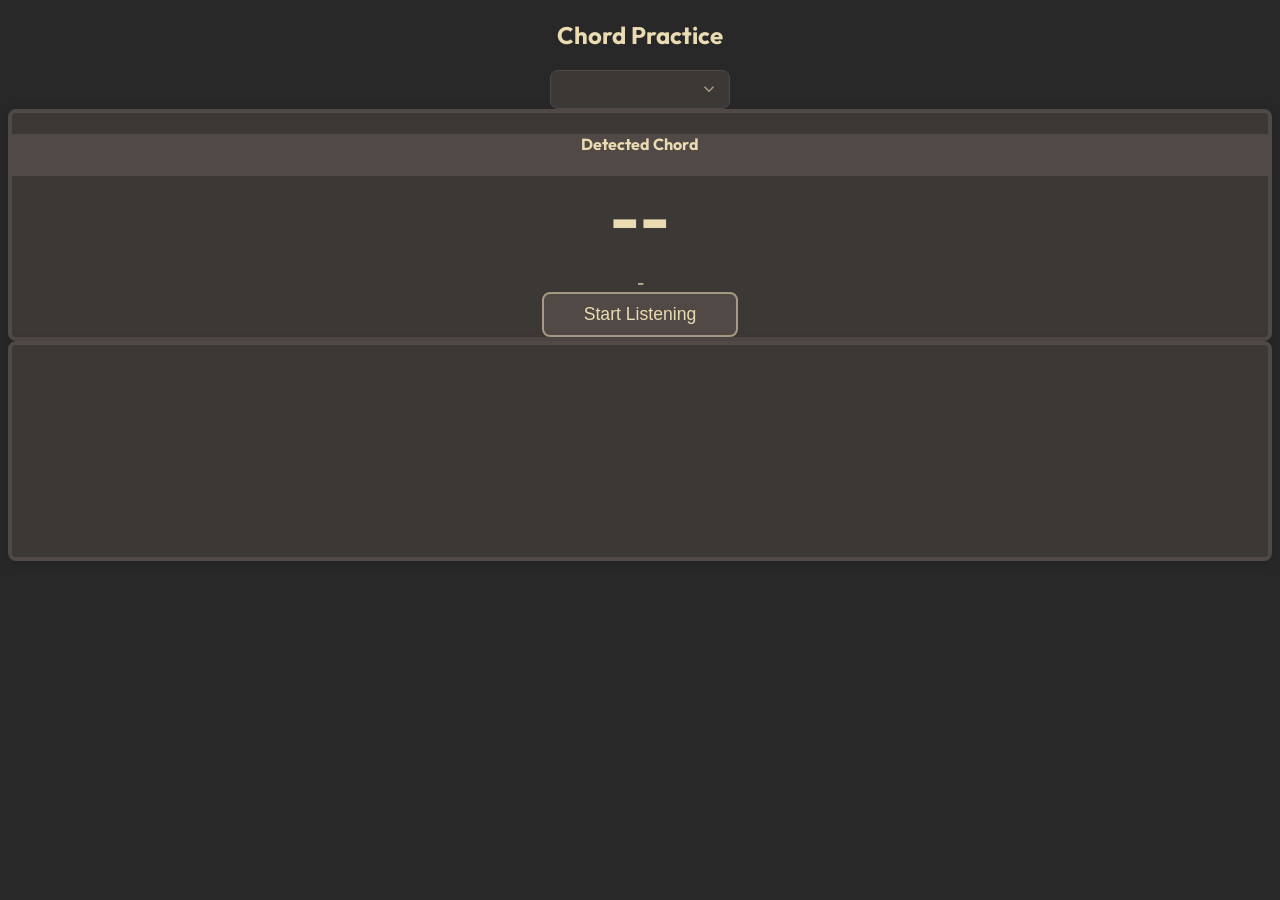
==== commit 57daa9dc: "remove chord img" ====
--- a/src/spiffs/chord.html
+++ b/src/spiffs/chord.html
@@ -39,18 +39,12 @@
             </div>
         </div>
 
-        <div id="fretboard-container" class="mt-3 d-flex flex-wrap justify-content-center" style="gap: 1rem;">
+        <div id="fretboard-container" class="mt-3 d-flex justify-content-center">
             <div id="fretboard"></div>
-            <div id="chord-img-box">
-                <img id="chord-img" alt="">
-                <div id="chord-img-placeholder">
-                    <div id="chord-img-name">A major</div>
-                    <div style="font-size:0.85rem;">No image available</div>
-                </div>
-            </div>
         </div>
     </div>
 
+    <script src="config.js"></script>
     <script src="jquery.js"></script>
     <script src="popper.js"></script>
     <script src="bootstrap.js"></script>
--- a/src/spiffs/style.css
+++ b/src/spiffs/style.css
@@ -88,12 +88,49 @@
     user-select: none;
 }
 
+#sound-icon {
+    cursor: pointer;
+    padding: 4px 6px;
+    border-radius: 6px;
+    border: 1px solid var(--orange);
+    background-color: var(--orange);
+    color: var(--bg);
+    transition: color 0.15s, border-color 0.15s, background-color 0.15s;
+}
+
+#sound-icon:hover {
+    background-color: var(--bright-orange);
+    border-color: var(--bright-orange);
+}
+
+#sound-icon.muted {
+    background-color: var(--red);
+    border-color: var(--red);
+    color: var(--bg);
+}
+
+#sound-icon.muted:hover {
+    background-color: var(--bright-red);
+    border-color: var(--bright-red);
+}
+
+body.light-theme #sound-icon:not(.muted) {
+    background-color: var(--yellow);
+    border-color: var(--yellow);
+}
+
+body.light-theme #sound-icon:not(.muted):hover {
+    background-color: var(--bright-yellow);
+    border-color: var(--bright-yellow);
+}
+
 .theme-switch {
     position: relative;
     display: inline-block;
     width: 36px;
     height: 20px;
     margin: 0;
+    flex-shrink: 0;
 }
 
 .theme-switch input {
@@ -142,6 +179,10 @@
     text-align: center;
     background-color: var(--bg);
     color: var(--fg);
+}
+
+h2 {
+    font-weight: 700;
 }
 
 /* Navbar styling */
@@ -320,11 +361,40 @@
     background-image: url("data:image/svg+xml;charset=utf8,%3Csvg xmlns='http://www.w3.org/2000/svg' viewBox='0 0 16 16'%3E%3Cpath fill='none' stroke='%237c6f64' stroke-width='2' d='M2 5l6 6 6-6'/%3E%3C/svg%3E");
 }
 
+.btn-chevron {
+    background-color: var(--bg1);
+    color: var(--fg-gray);
+    border: 1px solid var(--bg2);
+    border-radius: 8px;
+    padding: 0.5rem 0.75rem;
+    display: inline-flex;
+    align-items: center;
+    justify-content: center;
+    cursor: pointer;
+    transition: border-color 0.15s, color 0.15s;
+}
+
+.btn-chevron:hover:not(:disabled) {
+    border-color: var(--fg-gray);
+    color: var(--fg);
+}
+
+.btn-chevron:focus {
+    border-color: var(--yellow);
+    outline: none;
+    box-shadow: 0 0 0 2px rgba(215, 153, 33, 0.25);
+}
+
+.btn-chevron:disabled {
+    opacity: 0.35;
+    cursor: not-allowed;
+}
+
 /* Mobile navbar */
 @media (max-width: 991.98px) {
-    .navbar-toggler  { order: 1; width: 72px; }
+    .navbar-toggler  { order: 1; width: 96px; }
     .navbar-brand    { order: 2; flex: 1; margin-left: 18px; text-align: center; }
-    .theme-toggle    { order: 3; width: 72px; margin-left: 0; padding-right: 0; justify-content: center; }
+    .theme-toggle    { order: 3; width: 96px; margin-left: 0; padding-right: 0; justify-content: center; gap: 4px; }
     .navbar-collapse { order: 4; width: 100%; }
 
     .navbar-collapse .nav-link {
--- a/src/spiffs/chord.css
+++ b/src/spiffs/chord.css
@@ -19,44 +19,6 @@
 
 #chord-name.detected-incorrect {
     color: var(--red);
-}
-
-/* Chord image box */
-#chord-img-box {
-    background: var(--bg1);
-    border: 4px solid var(--bg2);
-    border-radius: 8px;
-    box-shadow: 0 2px 12px rgba(0,0,0,0.18);
-    display: flex;
-    align-items: center;
-    justify-content: center;
-    width: 416px;
-    min-height: 188px;
-    padding: 16px;
-    box-sizing: border-box;
-}
-
-#chord-img {
-    max-width: 100%;
-    max-height: 100%;
-    object-fit: contain;
-    display: none;
-}
-
-#chord-img-placeholder {
-    display: flex;
-    flex-direction: column;
-    align-items: center;
-    justify-content: center;
-    gap: 6px;
-    color: var(--fg-gray);
-    text-align: center;
-}
-
-#chord-img-name {
-    font-size: 1.4rem;
-    font-weight: bold;
-    color: var(--fg);
 }
 
 /* Listen button styling */
